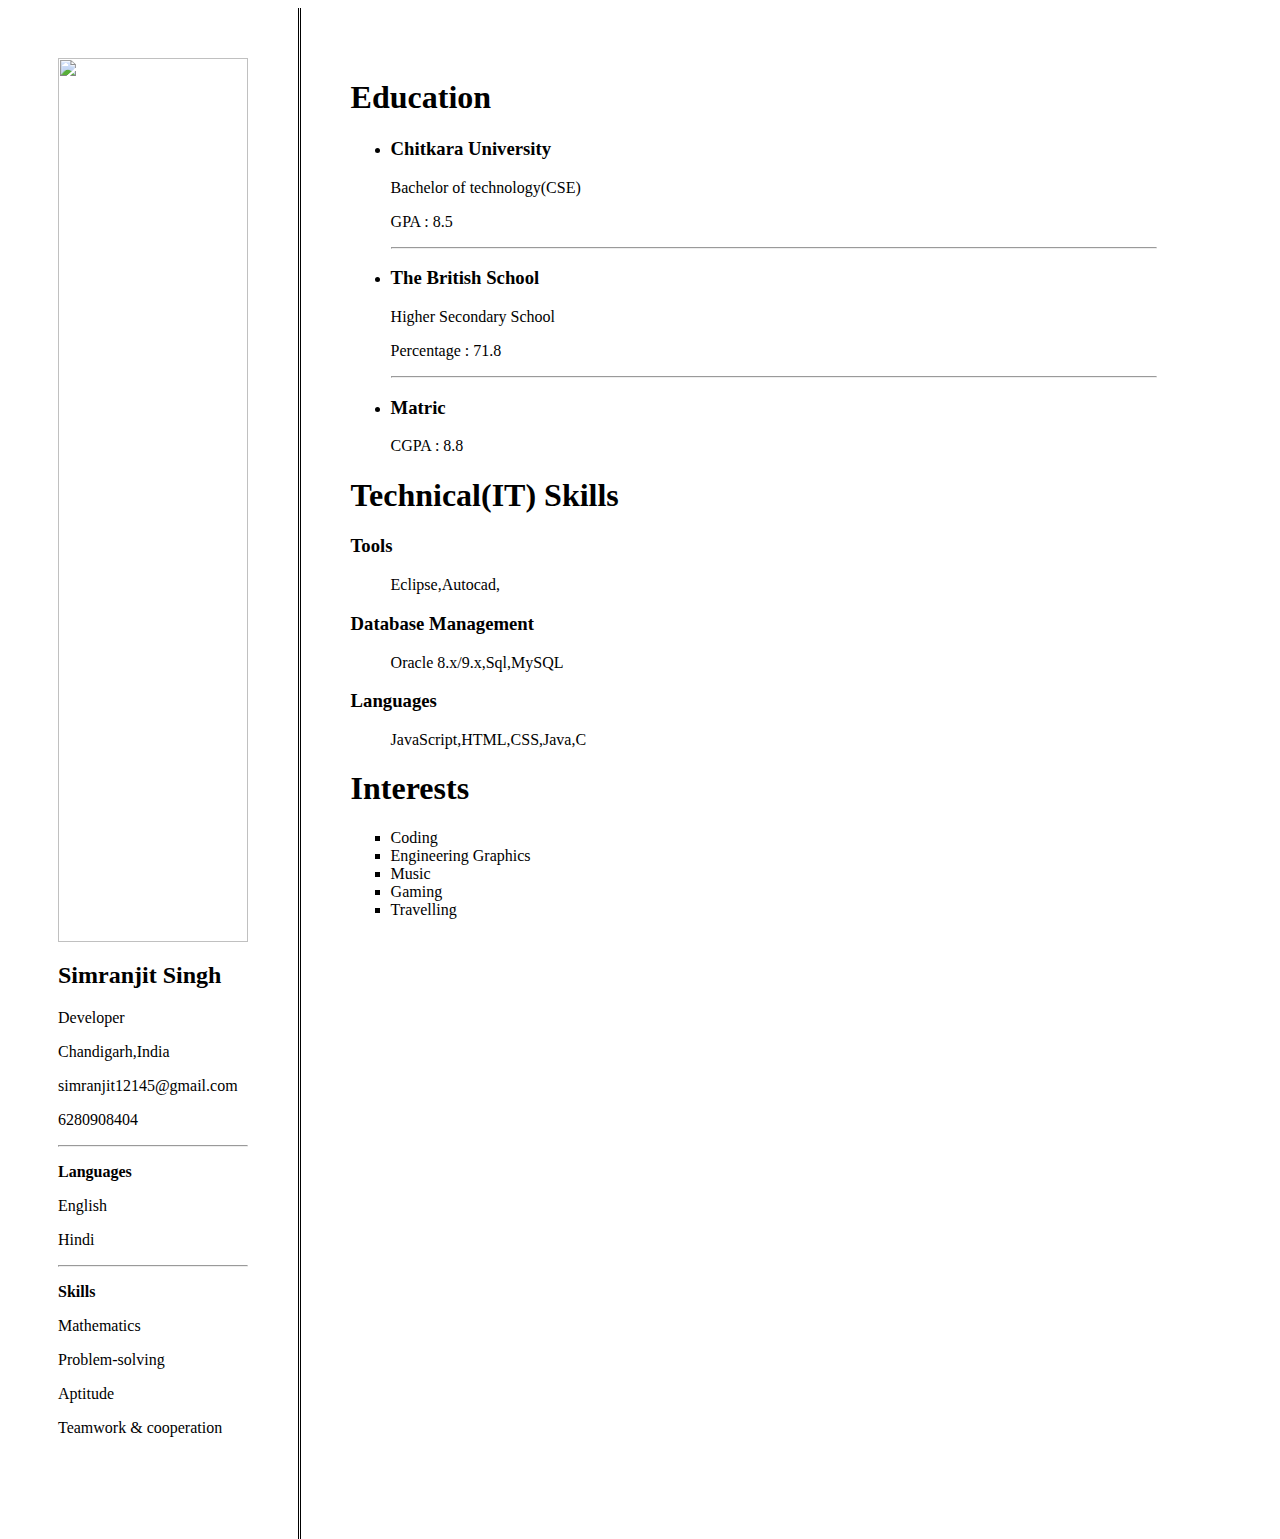
==== Resume.html @ 2b743806 "Resume html created" ====
<html>
    <head>
        <title>Resume</title>
        <link rel="stylesheet" href="Resume.css">
    </head>
    <body>
        <div style="max-width: 1400px;">
            <div width=100%>
                <div class="p" style="float:left; padding:50px; width:15%; display:inline-block; border-right: double; position: relative;">
                    <div>
                        <div>
                            <img src="Simran.jpg" width=100% alt="">
                            <div>
                                <h2>Simranjit Singh</h2>
                            </div>
                        </div>
                        <div>
                            <p>Developer</p>
                            <p>Chandigarh,India</p>
                            <p>simranjit12145@gmail.com</p>
                            <p>6280908404</p>
                            <hr>
                            <p><strong>Languages</strong></p>
                            <p>English</p>
                            <p>Hindi</p>
                            <hr>
                            <p><strong>Skills</strong></p>
                            <p>Mathematics</p>
                            <p>Problem-solving</p>
                            <p>Aptitude</p>
                            <p>Teamwork & cooperation</p>
                        </div>
                        <br>
                    </div>
                    <br>
                </div>
                <div style="padding:50px; display:inline-block; position: absolute; overflow: hidden; width:63%">
                    <div class="p">
                        <h1>Education</h1>
                        <ul>
                        <li><h3>Chitkara University</h3>
                        <p>Bachelor of technology(CSE)</p>
                        <p>GPA : 8.5</p></li>
                        <hr>
                        <li><h3>The British School</h3>
                        <p>Higher Secondary School</p>
                        <p>Percentage : 71.8</p>
                        </li>
                        <hr>
                        <li><h3>Matric</h3>
                            <p>CGPA : 8.8</p>
                        </li>
                        </ul>
                    </div>
                    <div class="p">
                        <h1>Technical(IT) Skills</h1>
                        <dl>
                            <dt><h3>Tools</h3></dt>
                            <dd>Eclipse,Autocad,</dd>
                            <dt><h3>Database Management</h3></dt>
                            <dd>Oracle 8.x/9.x,Sql,MySQL</dd>
                            <dt><h3>Languages</h3></dt>
                            <dd>JavaScript,HTML,CSS,Java,C</dd>
                        </dl>
                    </div>
                    <div class="p">
                        <h1>Interests</h1>
                        <ul type=square>
                            <li>Coding</li>
                            <li>Engineering Graphics</li>
                            <li>Music</li>
                            <li>Gaming</li>
                            <li>Travelling</li>
                        </ul>
                    </div>
                </div>
            </div>
        </div>
    </body>
</html>
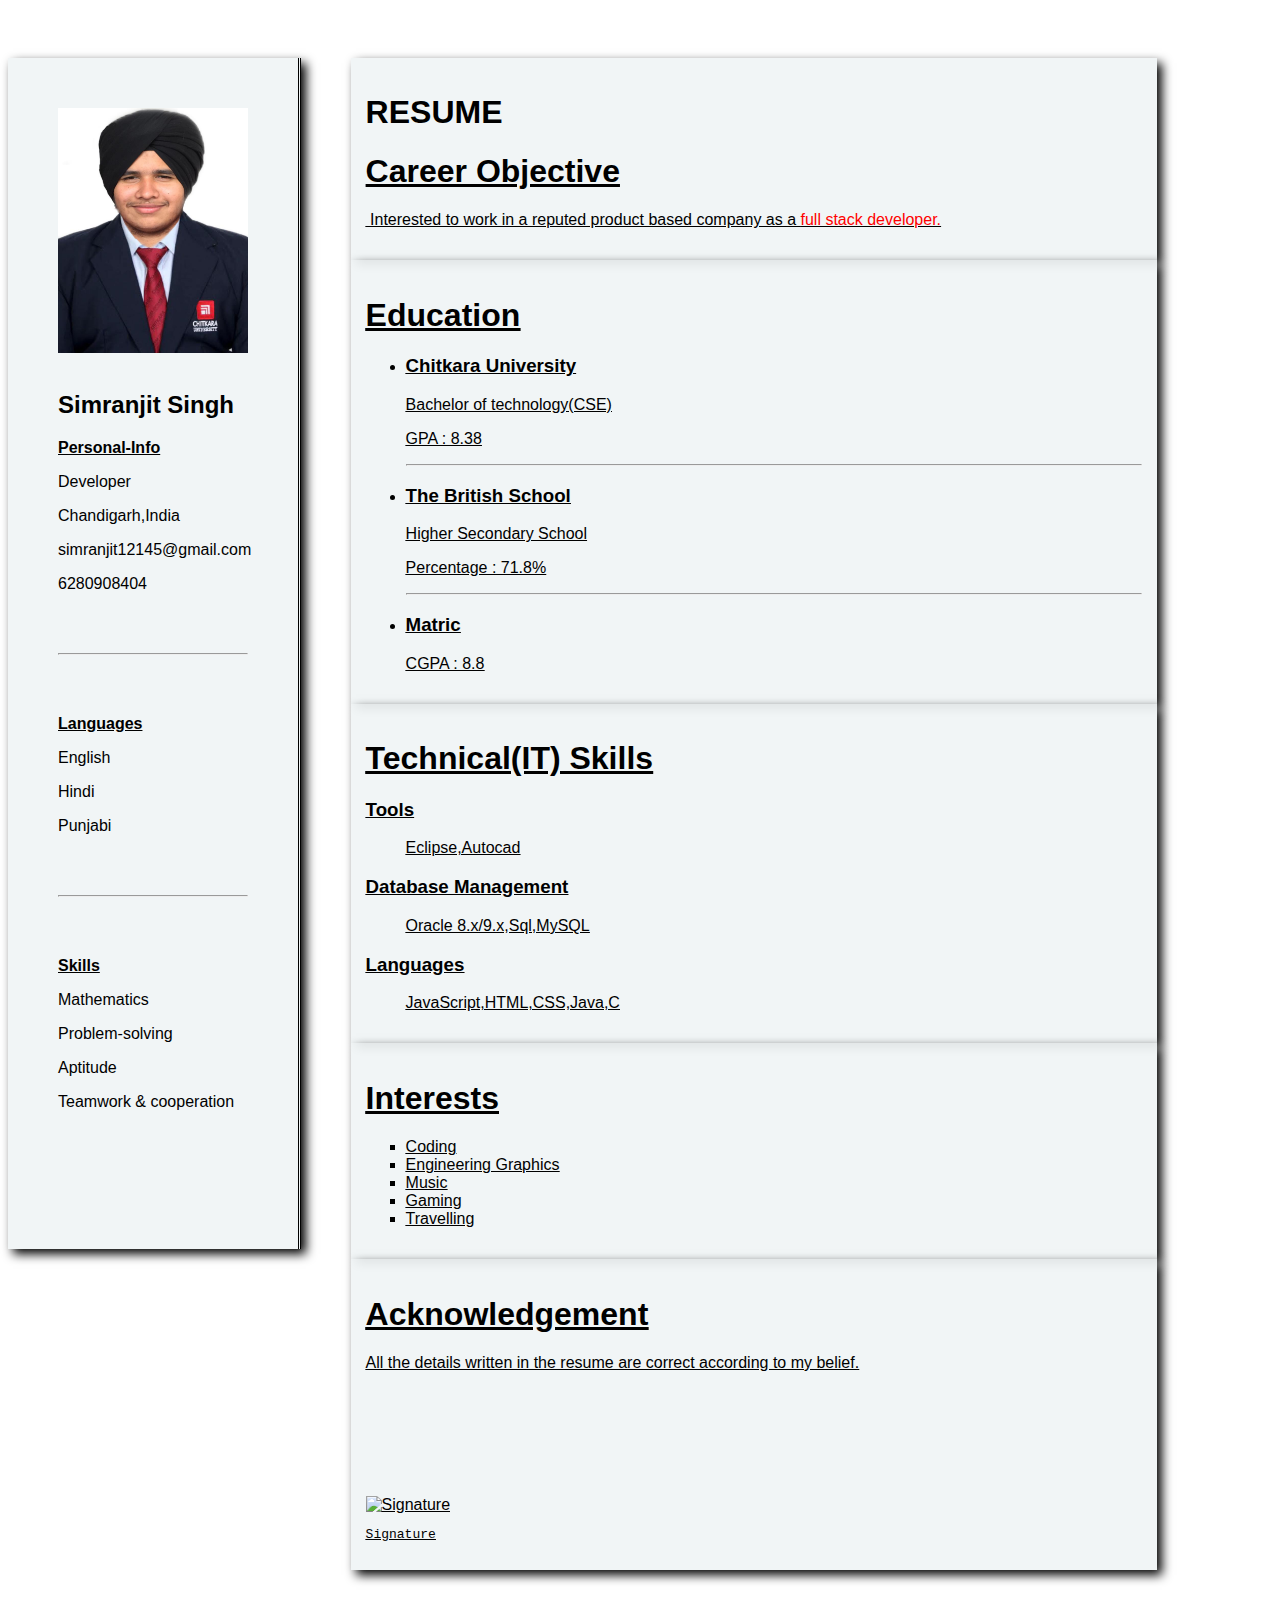
==== commit 80ea1740: "Update Resume.html" ====
--- a/Resume.html
+++ b/Resume.html
@@ -6,45 +6,60 @@
     <body>
         <div style="max-width: 1400px;">
             <div width=100%>
-                <div class="p" style="float:left; padding:50px; width:15%; display:inline-block; border-right: double; position: relative;">
+                <div class="p" style="float:left; padding:50px; margin-top:50px; width:15%; display:inline-block; border-right: double; position: relative;">
                     <div>
                         <div>
                             <img src="Simran.jpg" width=100% alt="">
-                            <div>
+							<br><br>
+                            <div class ="c">
                                 <h2>Simranjit Singh</h2>
                             </div>
                         </div>
-                        <div>
+                        <div class ="b">
+						    <p><u><strong>Personal-Info</strong></u></p>
                             <p>Developer</p>
                             <p>Chandigarh,India</p>
                             <p>simranjit12145@gmail.com</p>
                             <p>6280908404</p>
+							<br><br>
                             <hr>
-                            <p><strong>Languages</strong></p>
+							<br><br>
+                            <p><strong><u>Languages</u></strong></p>
                             <p>English</p>
                             <p>Hindi</p>
+							<p>Punjabi</p>
+							<br><br>
                             <hr>
-                            <p><strong>Skills</strong></p>
+							<br><br>
+                            <p><strong><u>Skills</u></strong></p>
                             <p>Mathematics</p>
                             <p>Problem-solving</p>
                             <p>Aptitude</p>
                             <p>Teamwork & cooperation</p>
+							<br><br>
                         </div>
                         <br>
                     </div>
                     <br>
                 </div>
-                <div style="padding:50px; display:inline-block; position: absolute; overflow: hidden; width:63%">
+                <div class="d" style="padding:50px; display:inline-block; position: absolute; overflow: hidden; width:63%">
+				    <div class="p">
+						<div class="heading">
+					    <h1 style="color:black">RESUME</h1>
+						</div>
+                        <h1><u>Career Objective<u></h1>
+                        <p>&nbsp;Interested to work in a reputed product based company as a <font color="red">full stack developer.</font></p>
+                    </div>
                     <div class="p">
-                        <h1>Education</h1>
+                        <h1><u>Education</u></h1>
                         <ul>
                         <li><h3>Chitkara University</h3>
                         <p>Bachelor of technology(CSE)</p>
-                        <p>GPA : 8.5</p></li>
+                        <p>GPA : 8.38</p></li>
                         <hr>
                         <li><h3>The British School</h3>
                         <p>Higher Secondary School</p>
-                        <p>Percentage : 71.8</p>
+                        <p>Percentage : 71.8%</p>
                         </li>
                         <hr>
                         <li><h3>Matric</h3>
@@ -53,10 +68,10 @@
                         </ul>
                     </div>
                     <div class="p">
-                        <h1>Technical(IT) Skills</h1>
+                        <h1><u>Technical(IT) Skills</u></h1>
                         <dl>
                             <dt><h3>Tools</h3></dt>
-                            <dd>Eclipse,Autocad,</dd>
+                            <dd>Eclipse,Autocad</dd>
                             <dt><h3>Database Management</h3></dt>
                             <dd>Oracle 8.x/9.x,Sql,MySQL</dd>
                             <dt><h3>Languages</h3></dt>
@@ -64,7 +79,7 @@
                         </dl>
                     </div>
                     <div class="p">
-                        <h1>Interests</h1>
+                        <h1><u>Interests</u></h1>
                         <ul type=square>
                             <li>Coding</li>
                             <li>Engineering Graphics</li>
@@ -73,8 +88,16 @@
                             <li>Travelling</li>
                         </ul>
                     </div>
+					<div class="p">
+					<h1><u>Acknowledgement</u></h1>
+					<p>All the details written in the resume are correct according to my belief.</p>
+					<br/><br/><br/><br/><br/><br/>
+					<img src="Signn.png" alt="Signature">
+					<pre>Signature</pre>
+					</div>
                 </div>
-            </div>
-        </div>
+				
+            </div> 
+        </div>    
     </body>
 </html>
--- a/Resume.css
+++ b/Resume.css
@@ -0,0 +1,9 @@
+body,h1,h2,h3,h4,h5,h6,p{
+    font-family: 'Franklin Gothic Medium', 'Arial Narrow', Arial, sans-serif;
+}
+.p{
+    background-color: rgba(240, 244, 245, 0.938);
+    padding-block: 100px 100px;
+    padding: 15px;
+    box-shadow: 5px 5px 10px;
+}
